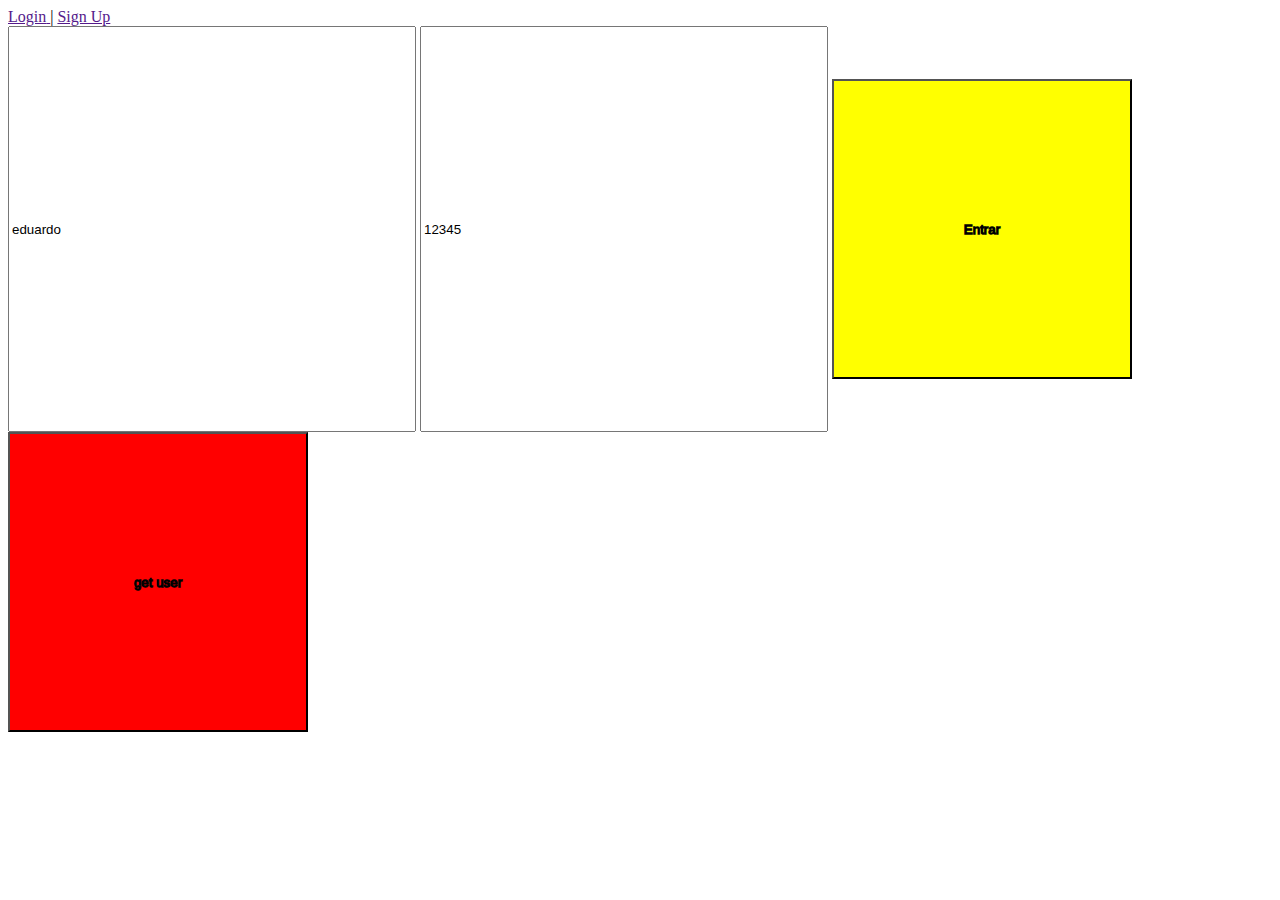
==== index.html @ 429081d3 "Add files via upload" ====
<!DOCTYPE html>
<html>
    <head>
        <meta charset="UTF-8">
        <meta lang="pt-br">
        <meta http-equiv="X-UA-Compatible" content="IE=edge">
        <meta name="viewport" content="width=device-width, initial-scale=1.0">
        <script src="script.js" defer></script>
        <script src="signUp.js" defer></script>
        <link rel="stylesheet" type="text/css" href="style.css">
    </head>
    <body>
<div>
    <a href="" class="link">
        <p>Login</p>
    </a>
    <p>|</p>
    <a href="" class="link">
        <p>Sign Up</p>
    </a>
    <br>
    <input type="text" class="input" placeholder="Nome:" value="eduardo" id="inputName">
    <input type="text" class="input" placeholder="Senha:" value="12345" id="inputPassword">
    <button type="button"  id="formButton">Entrar</button>
    <button type="button"  id="formButton2" style="background-color: red;">get user</button>
      
</div>      
    </body>
</html>
---- style.css ----
input{
    width: 400px;
    height: 400px;
}
button{
    width: 300px;
    height: 300px; 
    background-color: yellow;
    color: white;
    -webkit-text-stroke: 1.3px black;  
}
button:hover{
    background-color: cyan;

}
.link,p{
    display: inline;
}
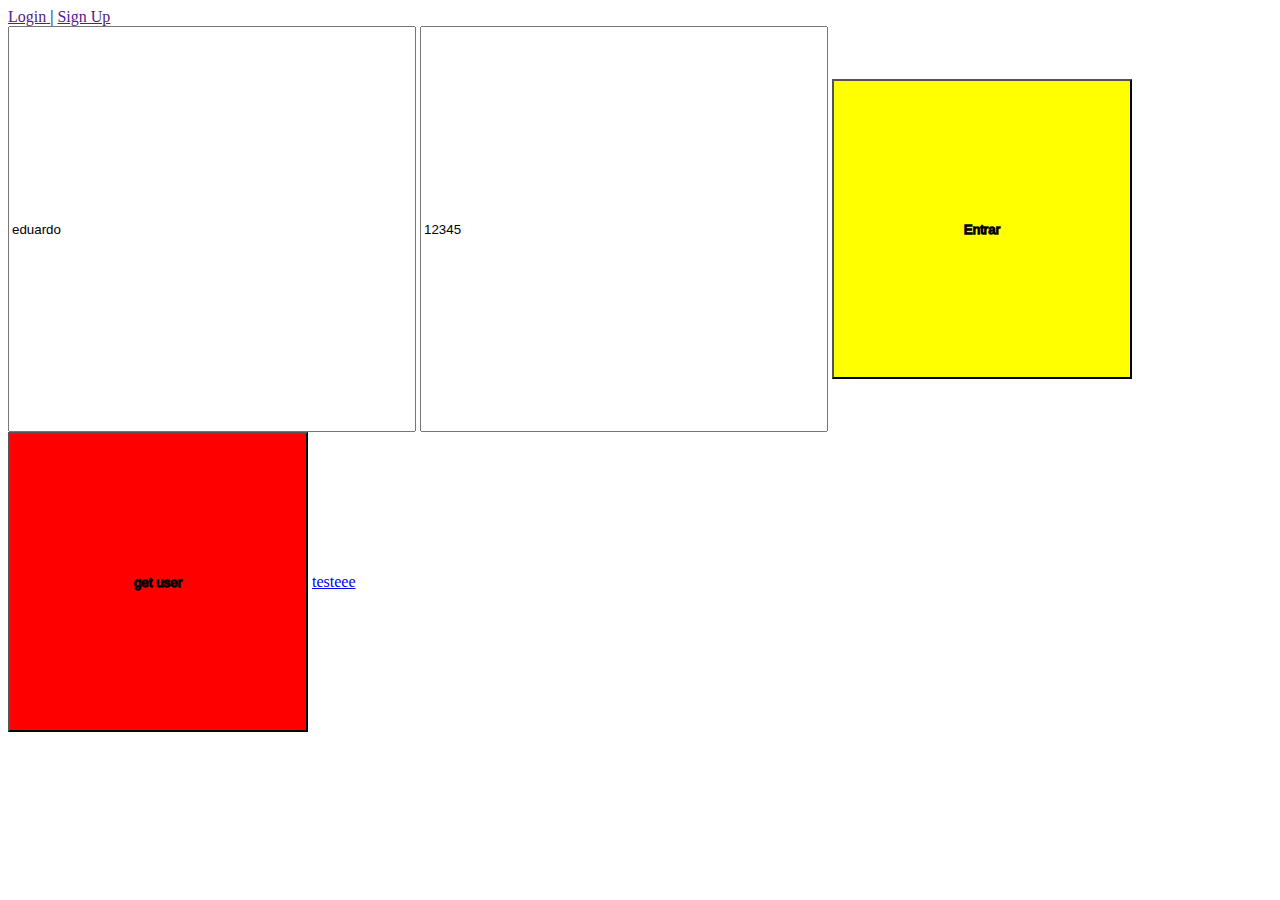
==== commit 345f2419: "Add files via upload" ====
--- a/index.html
+++ b/index.html
@@ -5,6 +5,7 @@
         <meta lang="pt-br">
         <meta http-equiv="X-UA-Compatible" content="IE=edge">
         <meta name="viewport" content="width=device-width, initial-scale=1.0">
+        <script src="user.js" defer></script>
         <script src="script.js" defer></script>
         <script src="signUp.js" defer></script>
         <link rel="stylesheet" type="text/css" href="style.css">
@@ -23,7 +24,7 @@
     <input type="text" class="input" placeholder="Senha:" value="12345" id="inputPassword">
     <button type="button"  id="formButton">Entrar</button>
     <button type="button"  id="formButton2" style="background-color: red;">get user</button>
-      
+   <a href="index2.html">testeee</a>   
 </div>      
     </body>
 </html>